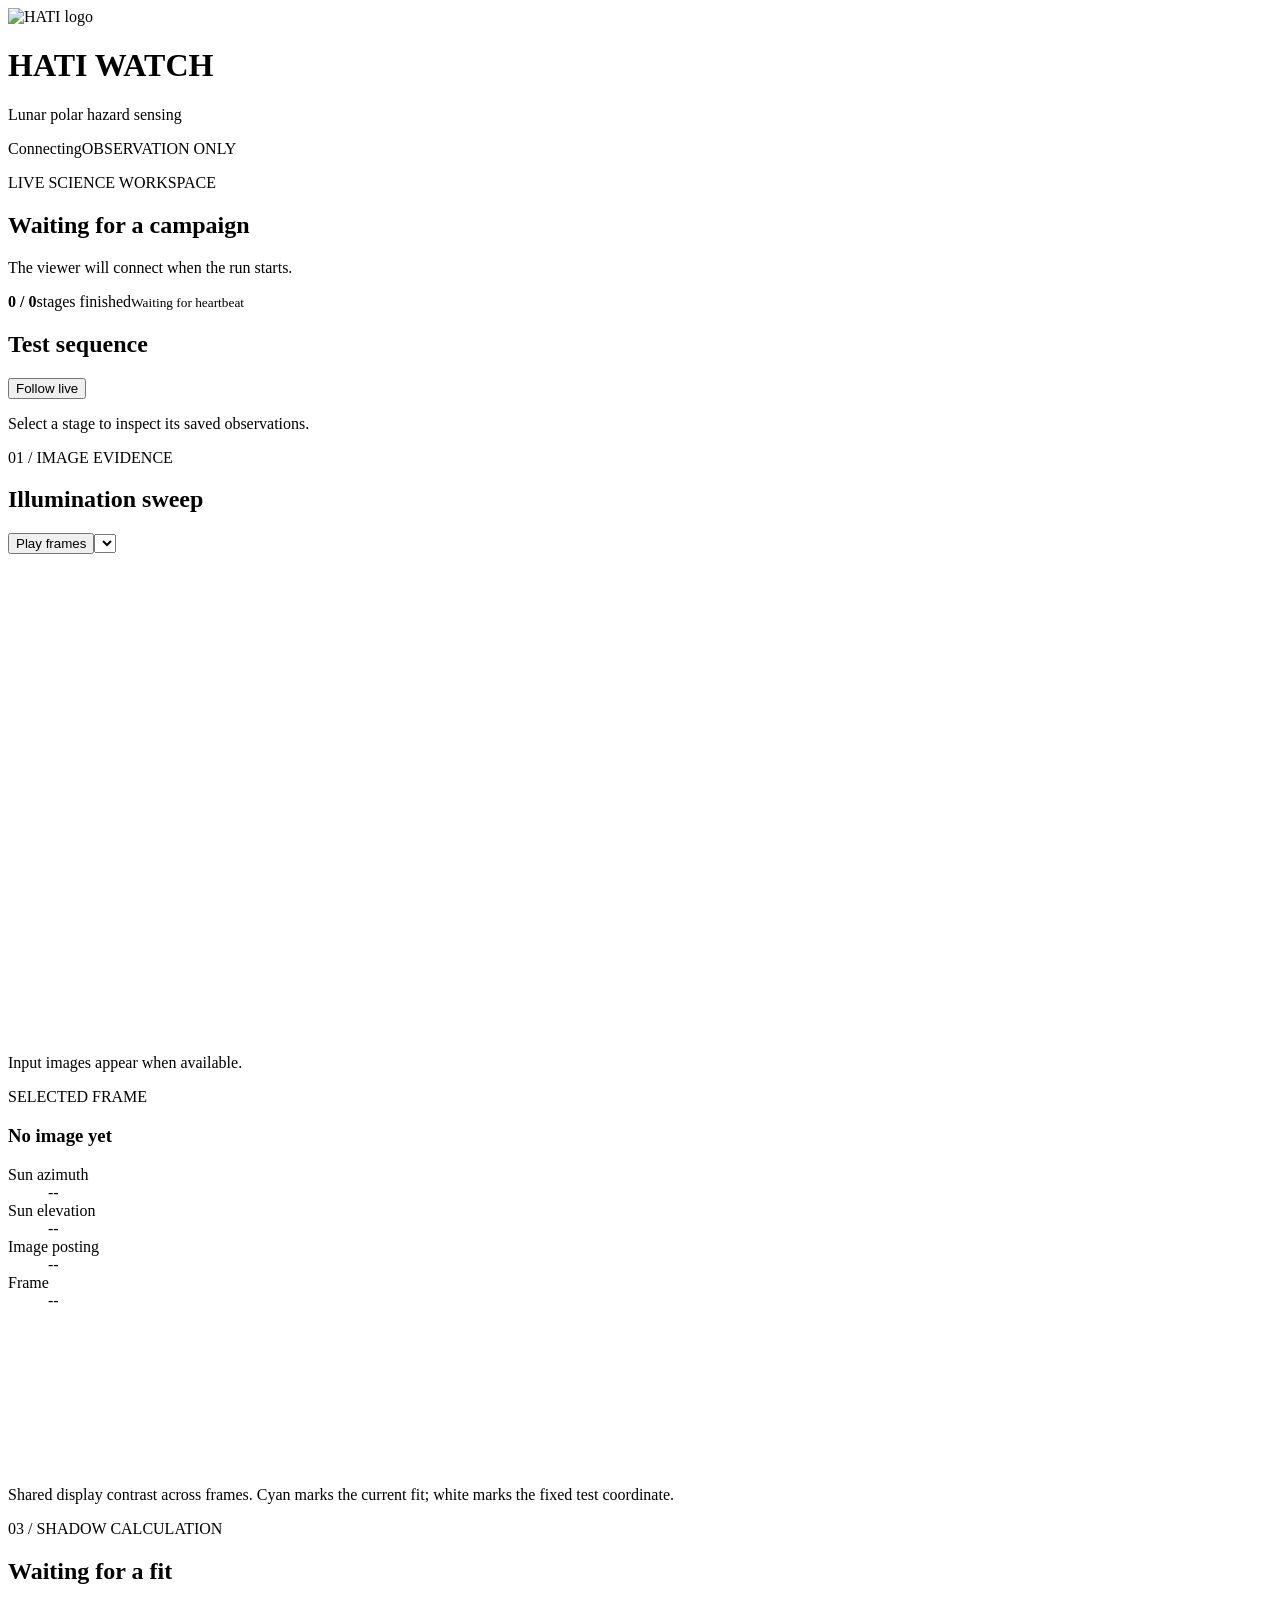
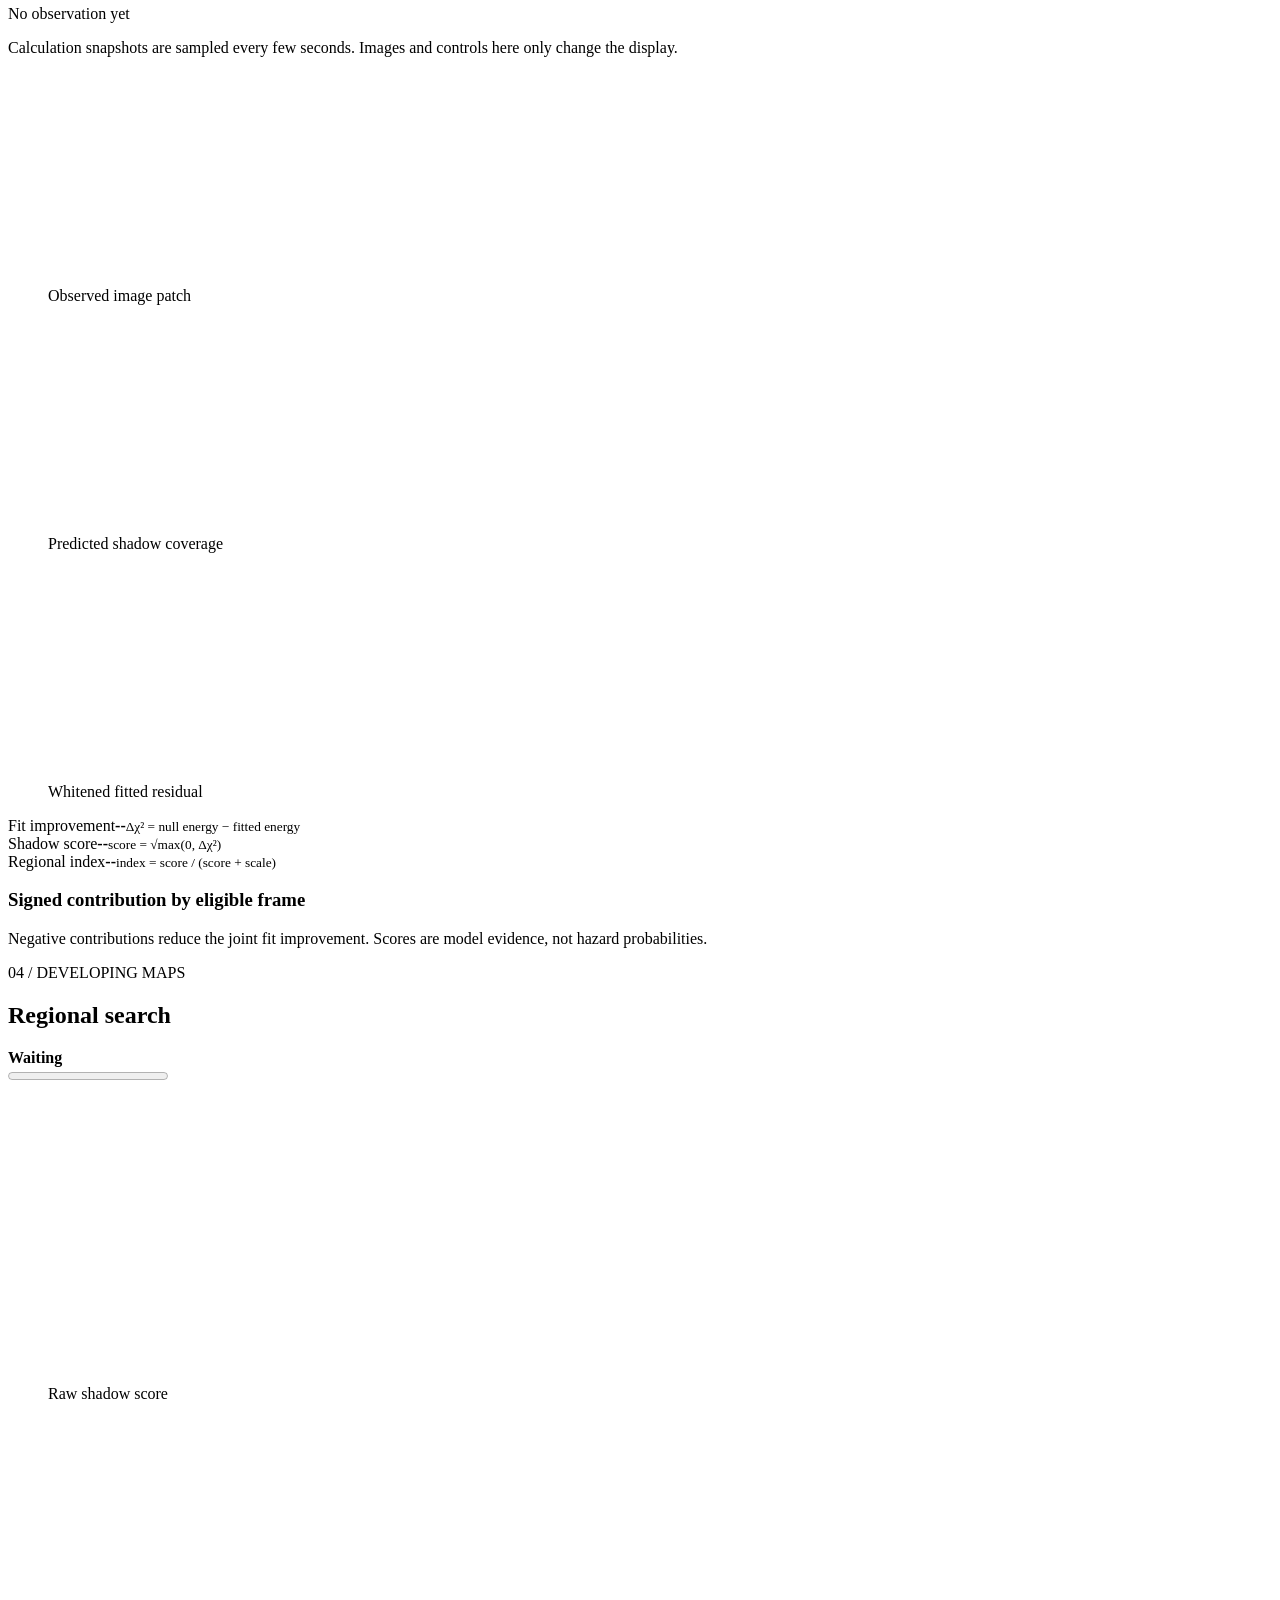
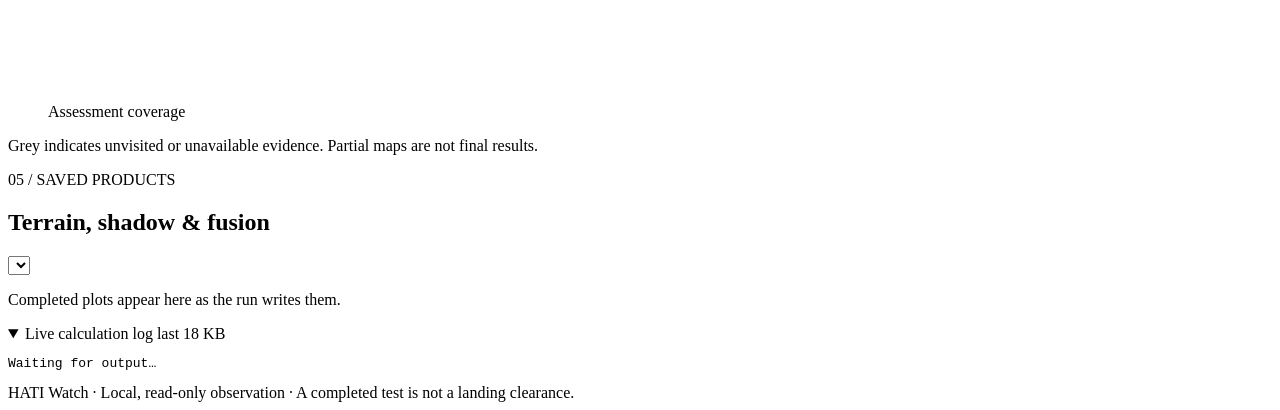
==== dashboard/watch/index.html @ 8347e6db "Add read-only HATI Watch and denser workstation validation preset" ====
<!doctype html>
<html lang="en">
<head><meta charset="utf-8"><meta name="viewport" content="width=device-width,initial-scale=1"><title>HATI Watch</title><link rel="stylesheet" href="/watch.css"><script src="/watch.js" defer></script></head>
<body>
<header><div class="brand"><img src="/logo.png" alt="HATI logo"><div><h1>HATI <span>WATCH</span></h1><p>Lunar polar hazard sensing</p></div></div><div class="connection"><span id="health" class="badge">Connecting</span><span>OBSERVATION ONLY</span></div></header>
<main>
<section class="runbar"><div><p class="eyebrow">LIVE SCIENCE WORKSPACE</p><h2 id="run-name">Waiting for a campaign</h2><p id="activity">The viewer will connect when the run starts.</p></div><div class="runstats"><strong id="completed">0 / 0</strong><span>stages finished</span><small id="heartbeat">Waiting for heartbeat</small></div></section>
<div class="layout">
<aside><div class="section-title"><h2>Test sequence</h2><button id="follow" class="active" aria-pressed="true">Follow live</button></div><p class="hint">Select a stage to inspect its saved observations.</p><ol id="stages"></ol></aside>
<div class="workspace">
<div id="notice" class="notice" hidden></div>
<section class="panel source-panel"><div class="section-title"><div><p class="eyebrow">01 / IMAGE EVIDENCE</p><h2>Illumination sweep</h2></div><div class="controls"><button id="play" aria-pressed="false">Play frames</button><select id="frames" aria-label="Input frame"></select></div></div>
<div class="source-layout"><div class="image-box"><canvas id="source" width="640" height="480" aria-label="Aligned NAC image with current fit position"></canvas><p class="canvas-note" id="source-note">Input images appear when available.</p></div><div class="geometry"><p class="eyebrow">SELECTED FRAME</p><h3 id="frame-id">No image yet</h3><dl><dt>Sun azimuth</dt><dd id="azimuth">--</dd><dt>Sun elevation</dt><dd id="elevation">--</dd><dt>Image posting</dt><dd id="posting">--</dd><dt>Frame</dt><dd id="frame-number">--</dd></dl><canvas id="sun" width="200" height="140" aria-label="Sun direction in image coordinates"></canvas><p class="hint">Shared display contrast across frames. Cyan marks the current fit; white marks the fixed test coordinate.</p><span id="demo" class="badge" hidden>SYNTHETIC DEMONSTRATION</span></div></div></section>
<section class="panel" id="terrain-panel" hidden><p class="eyebrow">02 / TERRAIN PHYSICS</p><h2>Slope, surface RMS &amp; relief</h2><p id="terrain-context" class="hint"></p><div class="map-grid"><figure><canvas id="terrain-slope" width="360" height="240"></canvas><figcaption>Slope (degrees) · colour scale spans this field</figcaption></figure><figure><canvas id="terrain-rms" width="360" height="240"></canvas><figcaption>Surface RMS (metres) · colour scale spans this field</figcaption></figure></div><dl id="terrain-metrics" class="terrain-metrics"></dl><p id="terrain-index" class="detail"></p></section>
<section class="panel"><div class="section-title"><div><p class="eyebrow">03 / SHADOW CALCULATION</p><h2 id="calculation-title">Waiting for a fit</h2></div><span id="snapshot-time" class="muted">No observation yet</span></div><p id="fit-description" class="hint">Calculation snapshots are sampled every few seconds. Images and controls here only change the display.</p>
<div class="patches"><figure><canvas id="observed" width="250" height="210"></canvas><figcaption>Observed image patch</figcaption></figure><figure><canvas id="template" width="250" height="210"></canvas><figcaption>Predicted shadow coverage</figcaption></figure><figure><canvas id="residual" width="250" height="210"></canvas><figcaption>Whitened fitted residual</figcaption></figure></div>
<div class="formula"><div><span>Fit improvement</span><strong id="delta">--</strong><small>Δχ² = null energy − fitted energy</small></div><div><span>Shadow score</span><strong id="score">--</strong><small>score = √max(0, Δχ²)</small></div><div><span>Regional index</span><strong id="index">--</strong><small id="index-formula">index = score / (score + scale)</small></div></div>
<dl class="metrics" id="metrics"></dl><div class="contributions"><h3>Signed contribution by eligible frame</h3><div id="frame-bars" class="frame-bars"></div><p class="hint">Negative contributions reduce the joint fit improvement. Scores are model evidence, not hazard probabilities.</p></div>
</section>
<section class="panel"><div class="section-title"><div><p class="eyebrow">04 / DEVELOPING MAPS</p><h2 id="map-title">Regional search</h2></div><strong id="cell-count" class="muted">Waiting</strong></div><progress id="cells" max="1" value="0" aria-label="Cells visited"></progress><div class="map-grid"><figure><canvas id="map-score" width="360" height="280"></canvas><figcaption id="score-caption">Raw shadow score</figcaption></figure><figure><canvas id="map-support" width="360" height="280"></canvas><figcaption>Assessment coverage</figcaption></figure></div><p id="map-caption" class="hint">Grey indicates unvisited or unavailable evidence. Partial maps are not final results.</p><p id="extra" class="detail"></p></section>
<section class="panel"><div class="section-title"><div><p class="eyebrow">05 / SAVED PRODUCTS</p><h2>Terrain, shadow &amp; fusion</h2></div><select id="products" aria-label="Saved plot"></select></div><a id="product-link" target="_blank" rel="noopener"><img id="product" alt="Selected completed scientific plot" hidden></a><p id="product-empty" class="hint">Completed plots appear here as the run writes them.</p><p id="verdict" class="detail"></p></section>
<section class="panel"><details open><summary>Live calculation log <span class="muted">last 18 KB</span></summary><pre id="log">Waiting for output…</pre></details></section>
</div></div>
</main><footer>HATI Watch · Local, read-only observation · A completed test is not a landing clearance.</footer>
</body></html>
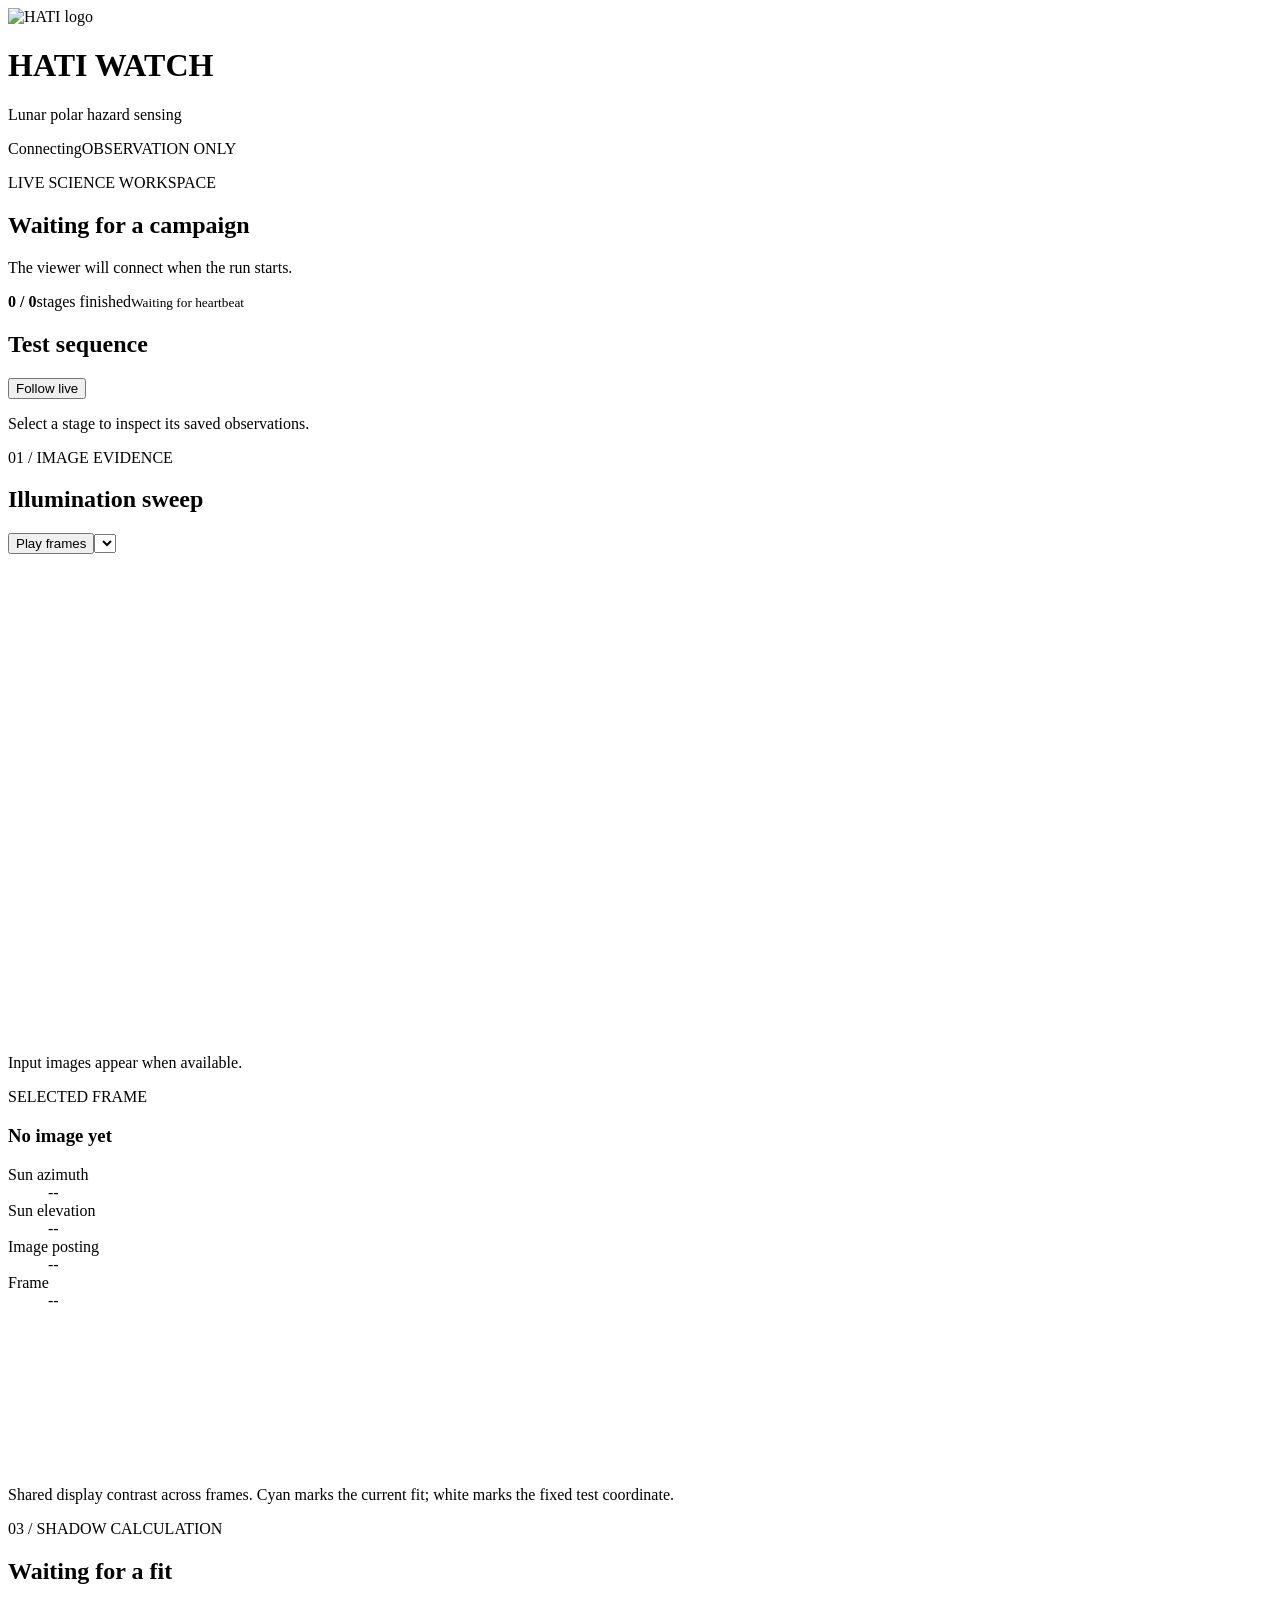
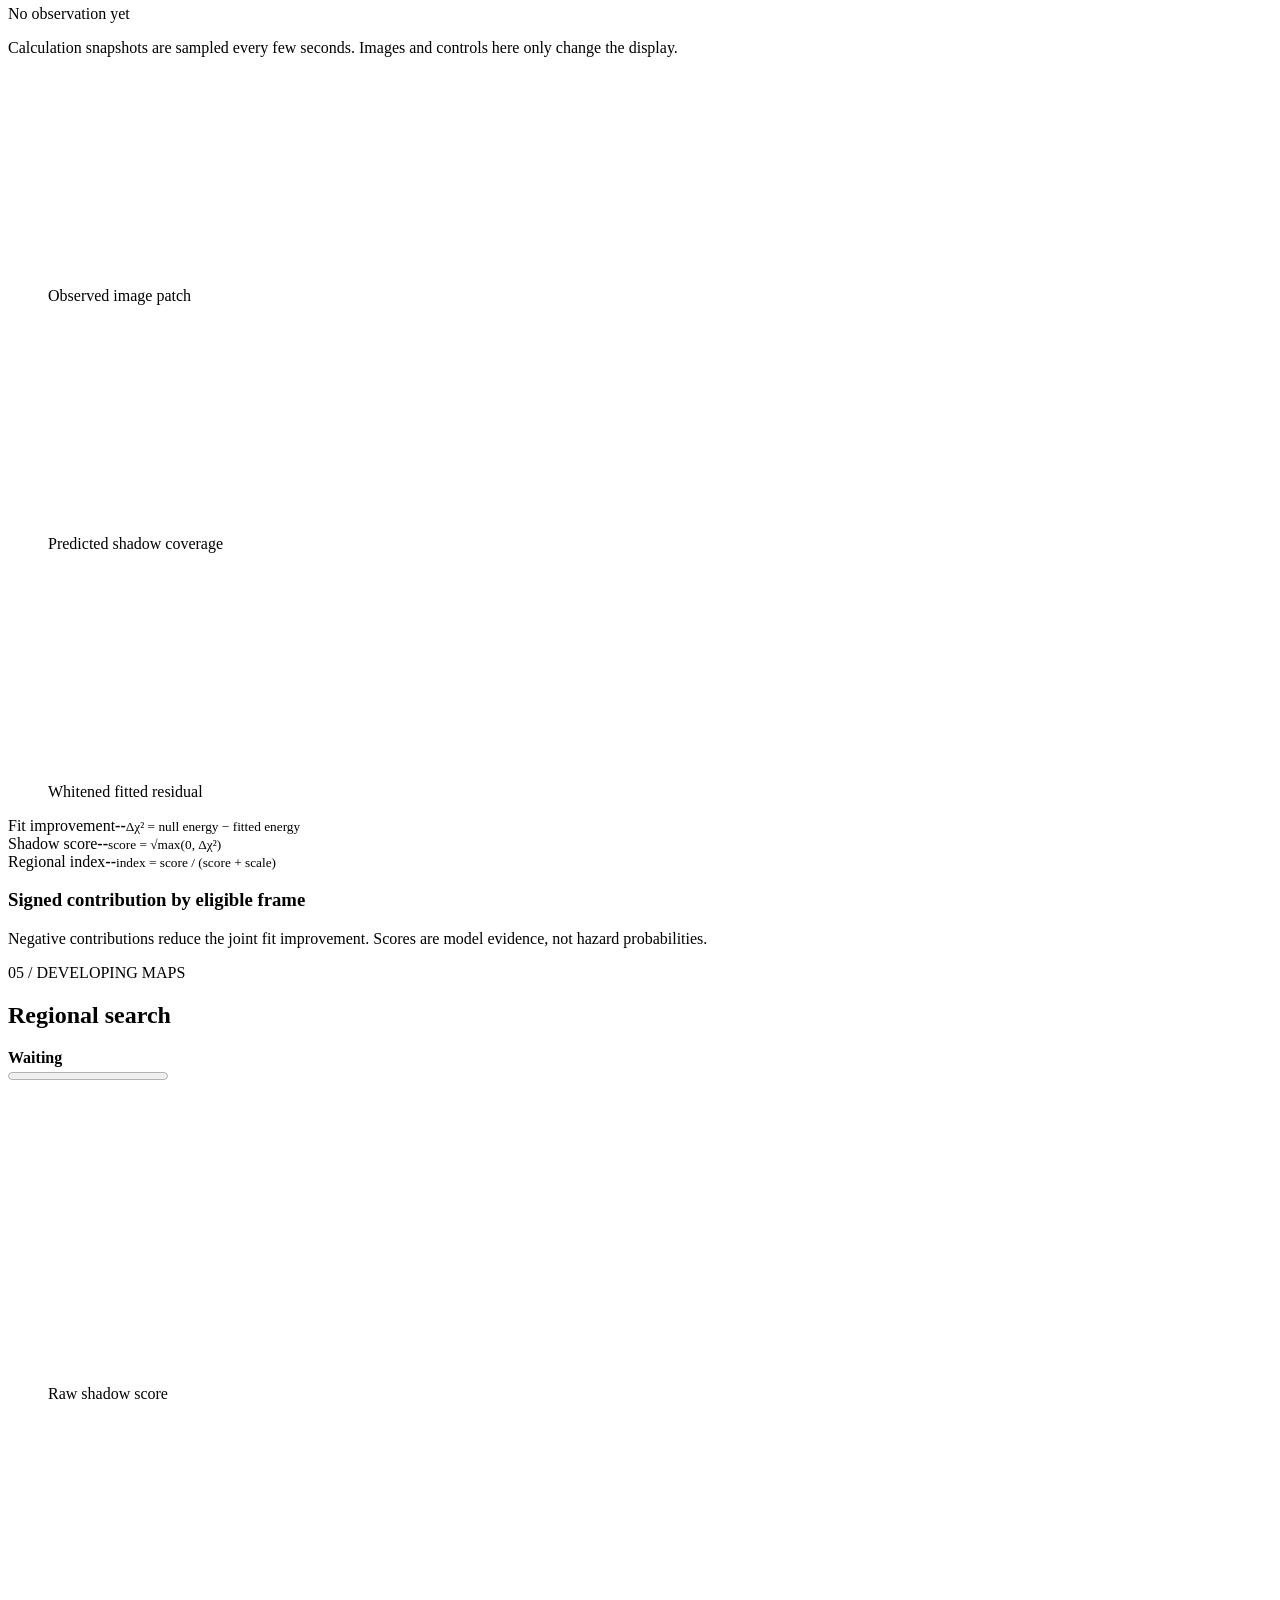
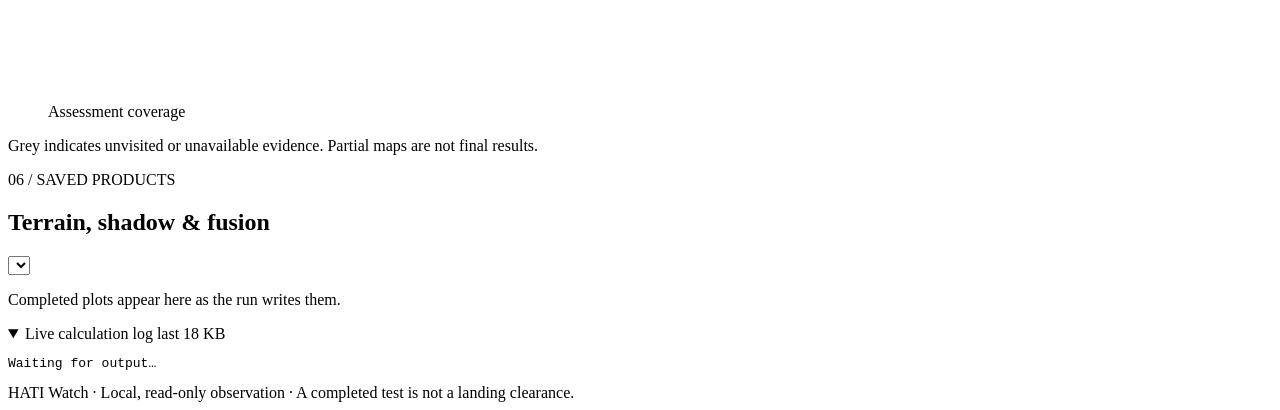
==== commit a0a485d4: "HATI Watch: follow rock sizing live; size every detection on the box T14 now streams its sub-pixel c" ====
--- a/dashboard/watch/index.html
+++ b/dashboard/watch/index.html
@@ -17,8 +17,12 @@
 <div class="formula"><div><span>Fit improvement</span><strong id="delta">--</strong><small>Δχ² = null energy − fitted energy</small></div><div><span>Shadow score</span><strong id="score">--</strong><small>score = √max(0, Δχ²)</small></div><div><span>Regional index</span><strong id="index">--</strong><small id="index-formula">index = score / (score + scale)</small></div></div>
 <dl class="metrics" id="metrics"></dl><div class="contributions"><h3>Signed contribution by eligible frame</h3><div id="frame-bars" class="frame-bars"></div><p class="hint">Negative contributions reduce the joint fit improvement. Scores are model evidence, not hazard probabilities.</p></div>
 </section>
-<section class="panel"><div class="section-title"><div><p class="eyebrow">04 / DEVELOPING MAPS</p><h2 id="map-title">Regional search</h2></div><strong id="cell-count" class="muted">Waiting</strong></div><progress id="cells" max="1" value="0" aria-label="Cells visited"></progress><div class="map-grid"><figure><canvas id="map-score" width="360" height="280"></canvas><figcaption id="score-caption">Raw shadow score</figcaption></figure><figure><canvas id="map-support" width="360" height="280"></canvas><figcaption>Assessment coverage</figcaption></figure></div><p id="map-caption" class="hint">Grey indicates unvisited or unavailable evidence. Partial maps are not final results.</p><p id="extra" class="detail"></p></section>
-<section class="panel"><div class="section-title"><div><p class="eyebrow">05 / SAVED PRODUCTS</p><h2>Terrain, shadow &amp; fusion</h2></div><select id="products" aria-label="Saved plot"></select></div><a id="product-link" target="_blank" rel="noopener"><img id="product" alt="Selected completed scientific plot" hidden></a><p id="product-empty" class="hint">Completed plots appear here as the run writes them.</p><p id="verdict" class="detail"></p></section>
+<section class="panel" id="sizing-panel" hidden><div class="section-title"><div><p class="eyebrow">04 / ROCK MEASUREMENT</p><h2 id="sizing-title">Sizing detections</h2></div><strong id="sizing-count" class="muted">Waiting</strong></div><progress id="sizing-progress" max="1" value="0" aria-label="Cells measured"></progress><p id="sizing-now" class="hint"></p>
+<div class="sizing-layout"><figure class="sizing-map"><canvas id="sizing-map" width="640" height="640" aria-label="Measured cells over the scene"></canvas><div id="sizing-tip" class="tip" role="status" hidden></div><figcaption>Dot colour: height lower bound (0 to 1.5 m). Hollow: no warning evidence at any scale. Cyan ring: the cell being measured. White cross and dashed circle: Athena touchdown and 20 m around it. Hover a dot for its numbers.</figcaption></figure>
+<div class="sizing-side"><dl id="sizing-counts" class="terrain-metrics"></dl><h3>Nearest measured cells to the touchdown</h3><table class="sizing-table"><thead><tr><th>Distance</th><th>Lower bound</th><th>Height</th><th>State</th><th>Relief check</th></tr></thead><tbody id="sizing-nearest"></tbody></table><h3>Height lower bounds</h3><canvas id="sizing-hist" width="400" height="160" aria-label="Histogram of height lower bounds"></canvas><p class="hint">Measured cells per 0.1 m of height lower bound. Dashed line: the illustrative clearance.</p></div></div>
+<p class="hint">A cell is a 3.6 m warning cell, not an object count: one rock can set off neighbouring cells. Heights are equivalent rectangular-shadow heights; a shadow that leaves the fitting window gives only a lower bound.</p></section>
+<section class="panel"><div class="section-title"><div><p class="eyebrow">05 / DEVELOPING MAPS</p><h2 id="map-title">Regional search</h2></div><strong id="cell-count" class="muted">Waiting</strong></div><progress id="cells" max="1" value="0" aria-label="Cells visited"></progress><div class="map-grid"><figure><canvas id="map-score" width="360" height="280"></canvas><figcaption id="score-caption">Raw shadow score</figcaption></figure><figure><canvas id="map-support" width="360" height="280"></canvas><figcaption>Assessment coverage</figcaption></figure></div><p id="map-caption" class="hint">Grey indicates unvisited or unavailable evidence. Partial maps are not final results.</p><p id="extra" class="detail"></p></section>
+<section class="panel"><div class="section-title"><div><p class="eyebrow">06 / SAVED PRODUCTS</p><h2>Terrain, shadow &amp; fusion</h2></div><select id="products" aria-label="Saved plot"></select></div><a id="product-link" target="_blank" rel="noopener"><img id="product" alt="Selected completed scientific plot" hidden></a><p id="product-empty" class="hint">Completed plots appear here as the run writes them.</p><p id="verdict" class="detail"></p></section>
 <section class="panel"><details open><summary>Live calculation log <span class="muted">last 18 KB</span></summary><pre id="log">Waiting for output…</pre></details></section>
 </div></div>
 </main><footer>HATI Watch · Local, read-only observation · A completed test is not a landing clearance.</footer>
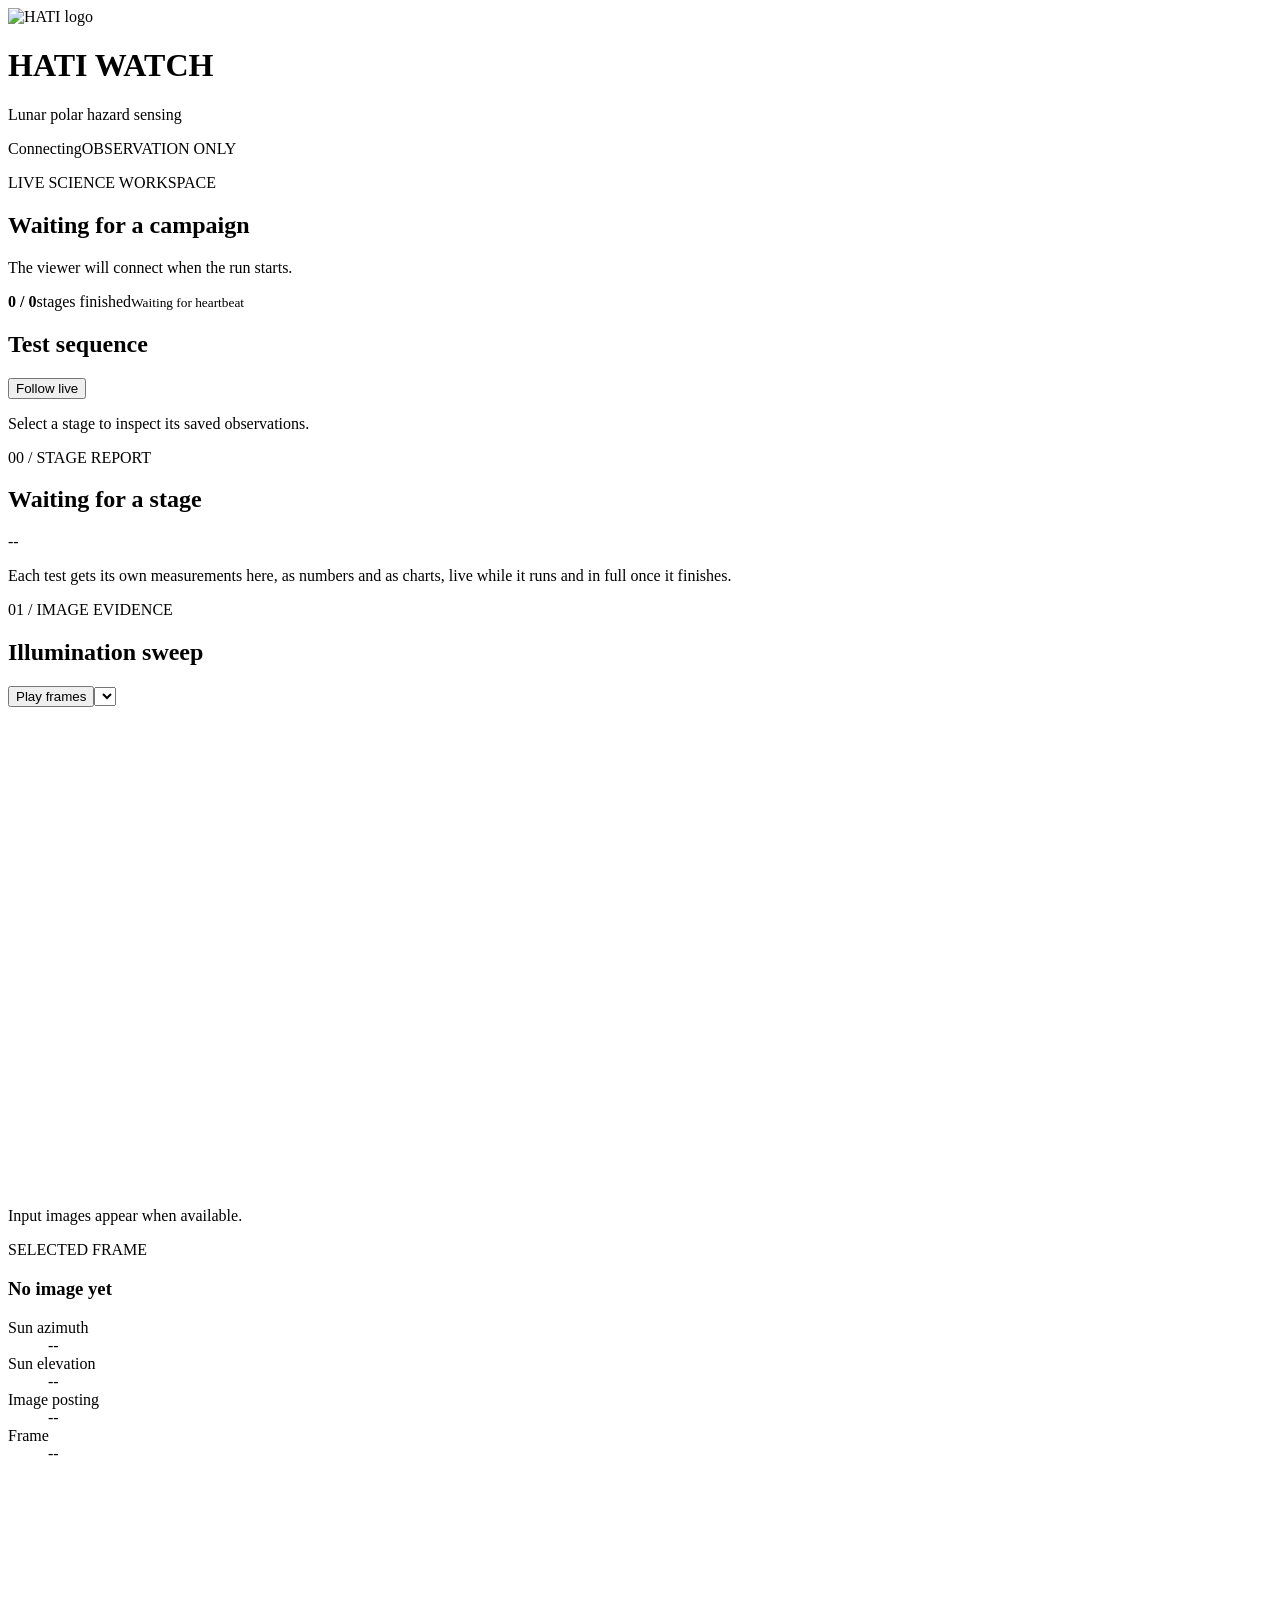
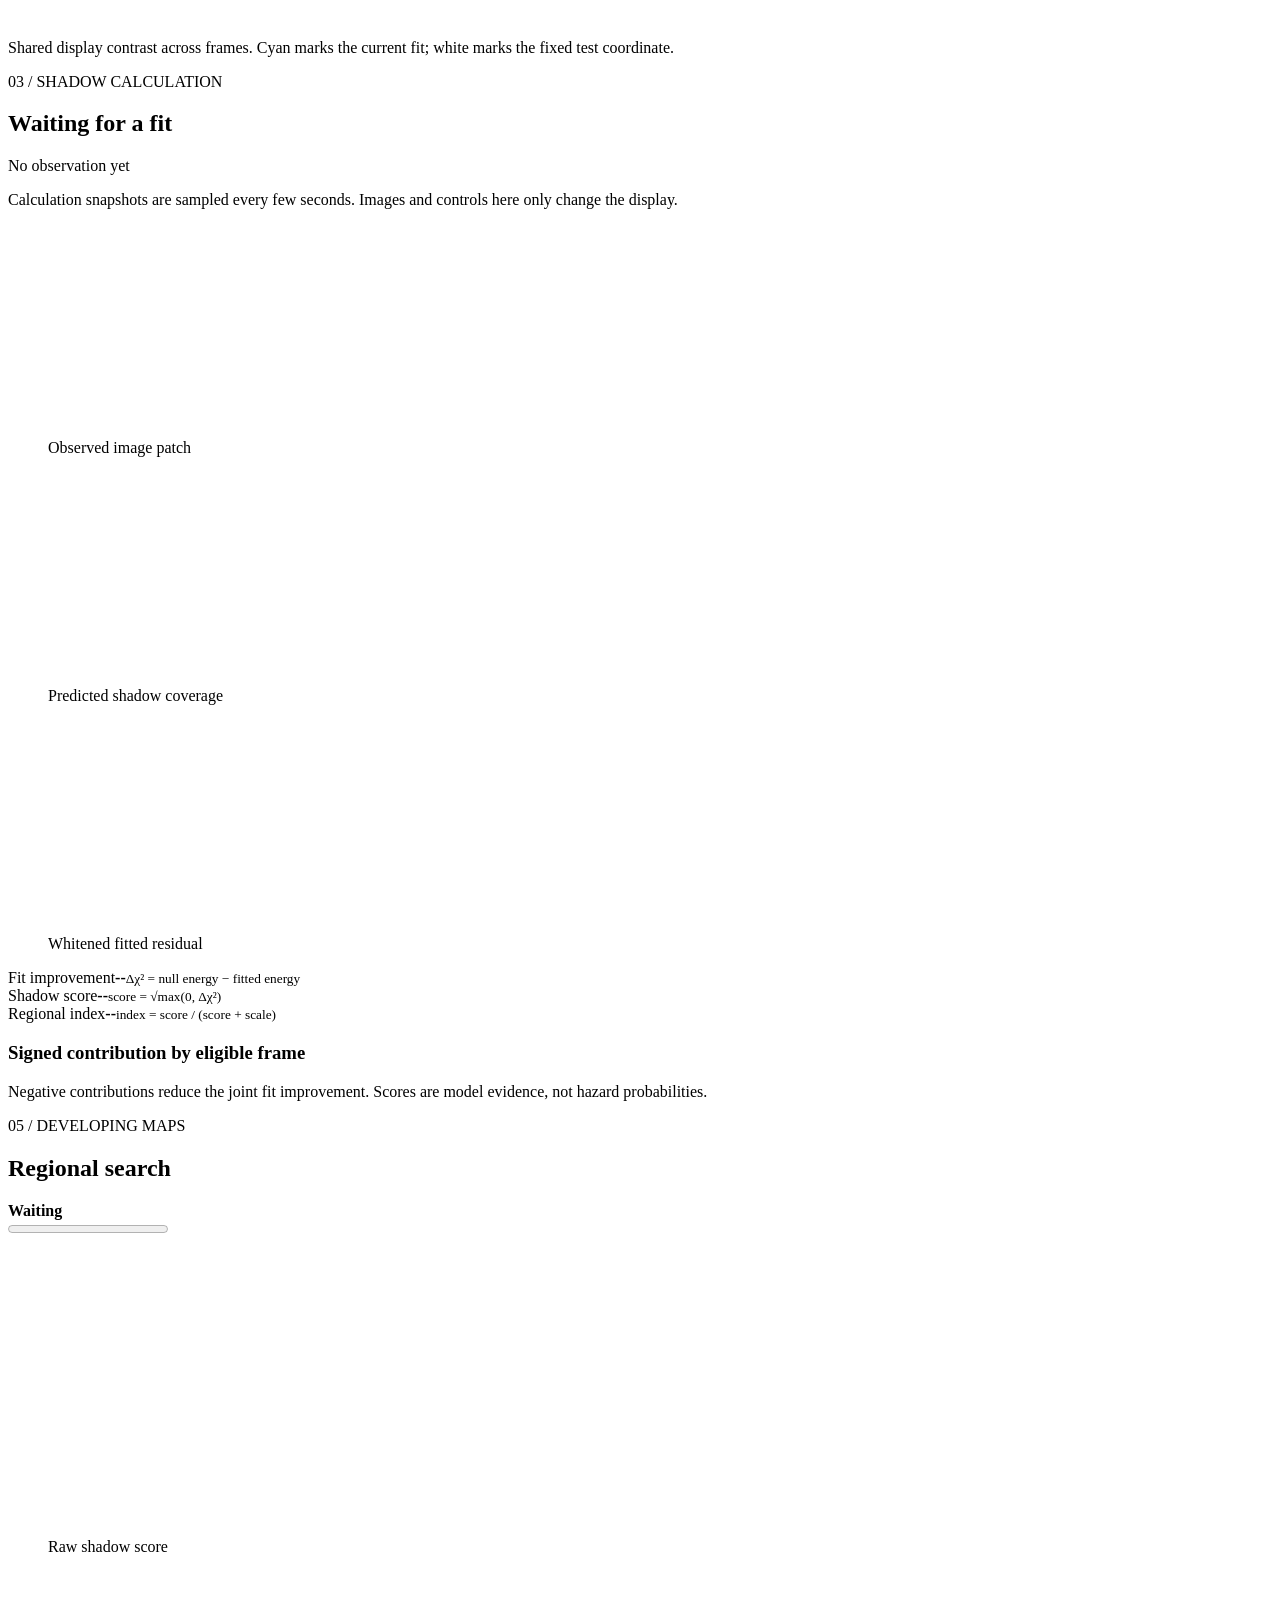
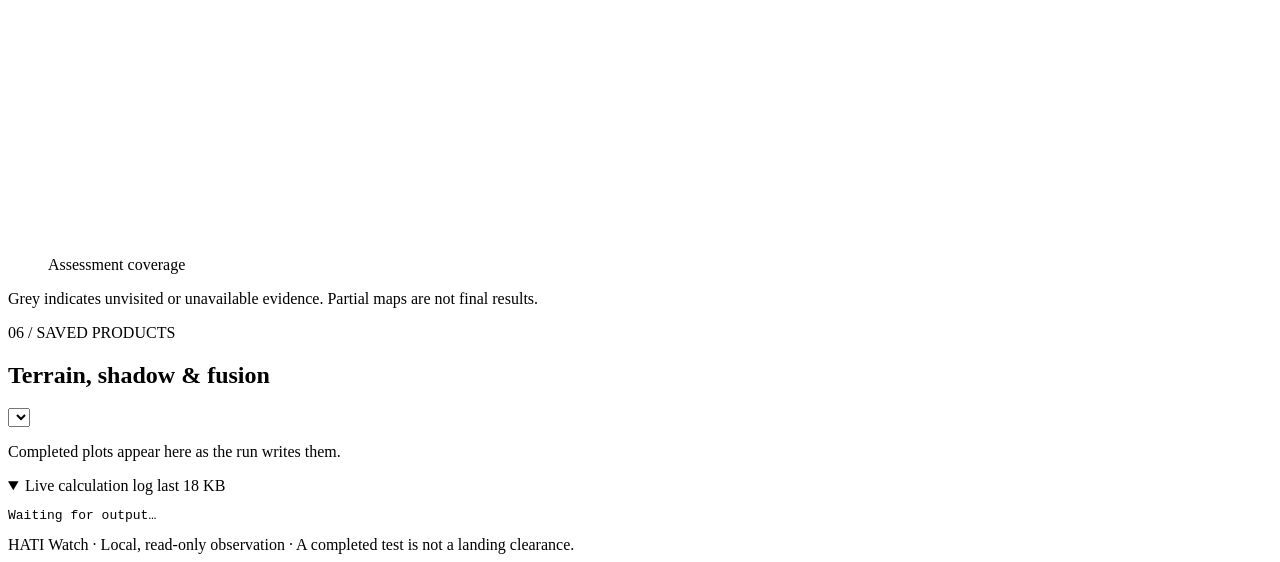
==== commit 5543a5f8: "HATI Watch: a report for every stage Each test now has its own panel at the top of HATI Watch: the q" ====
--- a/dashboard/watch/index.html
+++ b/dashboard/watch/index.html
@@ -1,6 +1,6 @@
 <!doctype html>
 <html lang="en">
-<head><meta charset="utf-8"><meta name="viewport" content="width=device-width,initial-scale=1"><title>HATI Watch</title><link rel="stylesheet" href="/watch.css"><script src="/watch.js" defer></script></head>
+<head><meta charset="utf-8"><meta name="viewport" content="width=device-width,initial-scale=1"><title>HATI Watch</title><link rel="stylesheet" href="/watch.css"><script src="/stages.js" defer></script><script src="/watch.js" defer></script></head>
 <body>
 <header><div class="brand"><img src="/logo.png" alt="HATI logo"><div><h1>HATI <span>WATCH</span></h1><p>Lunar polar hazard sensing</p></div></div><div class="connection"><span id="health" class="badge">Connecting</span><span>OBSERVATION ONLY</span></div></header>
 <main>
@@ -9,6 +9,7 @@
 <aside><div class="section-title"><h2>Test sequence</h2><button id="follow" class="active" aria-pressed="true">Follow live</button></div><p class="hint">Select a stage to inspect its saved observations.</p><ol id="stages"></ol></aside>
 <div class="workspace">
 <div id="notice" class="notice" hidden></div>
+<section class="panel report" id="report-panel"><div class="section-title"><div><p class="eyebrow" id="report-eyebrow">00 / STAGE REPORT</p><h2 id="report-title">Waiting for a stage</h2></div><span id="report-status" class="badge">--</span></div><p id="report-question" class="report-question">Each test gets its own measurements here, as numbers and as charts, live while it runs and in full once it finishes.</p><div id="report-kpis" class="kpis"></div><div id="report-charts" class="report-charts"></div><p id="report-note" class="hint"></p><div id="report-tip" class="tip" role="status" hidden></div></section>
 <section class="panel source-panel"><div class="section-title"><div><p class="eyebrow">01 / IMAGE EVIDENCE</p><h2>Illumination sweep</h2></div><div class="controls"><button id="play" aria-pressed="false">Play frames</button><select id="frames" aria-label="Input frame"></select></div></div>
 <div class="source-layout"><div class="image-box"><canvas id="source" width="640" height="480" aria-label="Aligned NAC image with current fit position"></canvas><p class="canvas-note" id="source-note">Input images appear when available.</p></div><div class="geometry"><p class="eyebrow">SELECTED FRAME</p><h3 id="frame-id">No image yet</h3><dl><dt>Sun azimuth</dt><dd id="azimuth">--</dd><dt>Sun elevation</dt><dd id="elevation">--</dd><dt>Image posting</dt><dd id="posting">--</dd><dt>Frame</dt><dd id="frame-number">--</dd></dl><canvas id="sun" width="200" height="140" aria-label="Sun direction in image coordinates"></canvas><p class="hint">Shared display contrast across frames. Cyan marks the current fit; white marks the fixed test coordinate.</p><span id="demo" class="badge" hidden>SYNTHETIC DEMONSTRATION</span></div></div></section>
 <section class="panel" id="terrain-panel" hidden><p class="eyebrow">02 / TERRAIN PHYSICS</p><h2>Slope, surface RMS &amp; relief</h2><p id="terrain-context" class="hint"></p><div class="map-grid"><figure><canvas id="terrain-slope" width="360" height="240"></canvas><figcaption>Slope (degrees) · colour scale spans this field</figcaption></figure><figure><canvas id="terrain-rms" width="360" height="240"></canvas><figcaption>Surface RMS (metres) · colour scale spans this field</figcaption></figure></div><dl id="terrain-metrics" class="terrain-metrics"></dl><p id="terrain-index" class="detail"></p></section>
